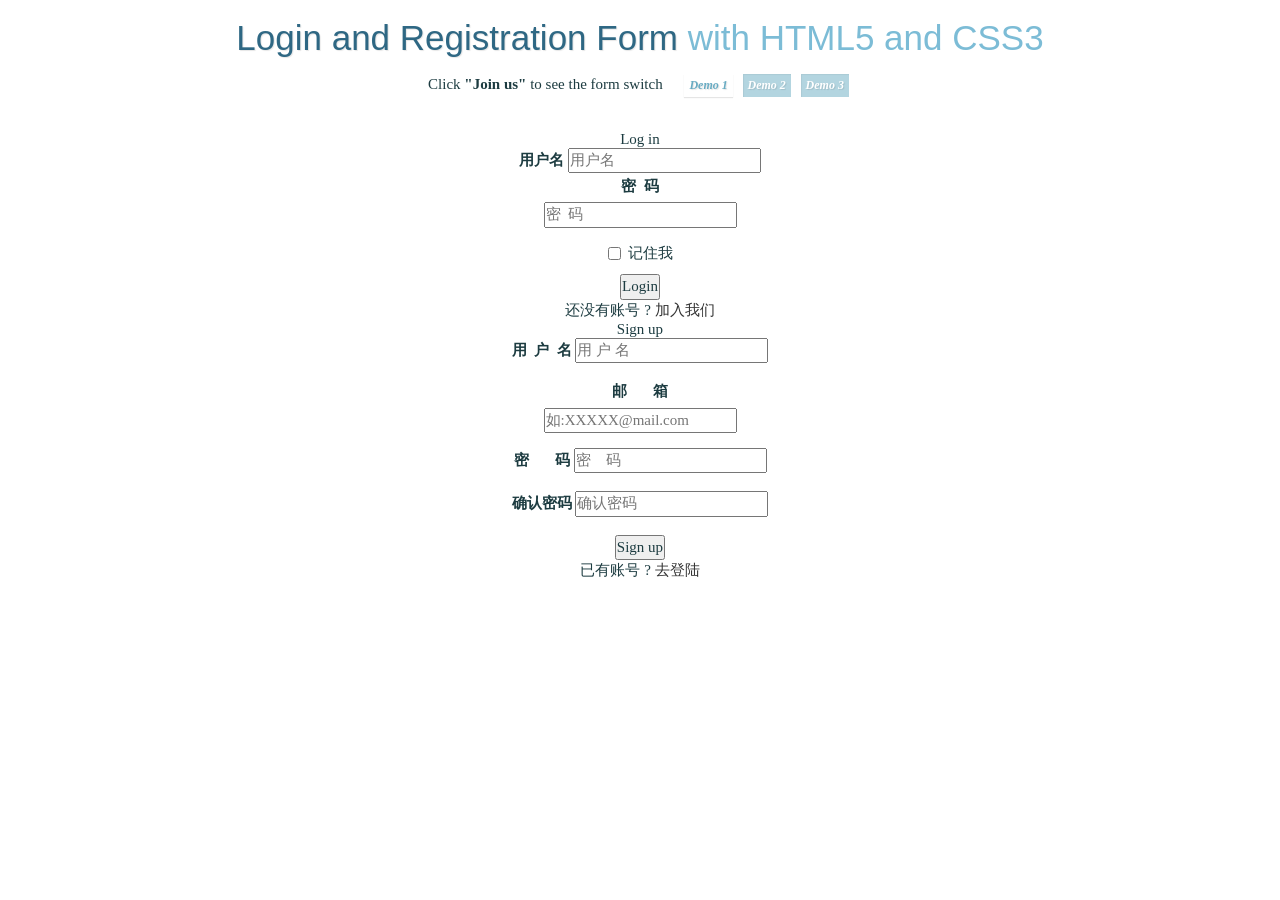
==== cpa-web/src/main/webapp/demo/index.html @ f908d9f3 "准备架设dubbo和zookeeper,同时拟调用网易云音乐,拟加入redis做HIbernate二级缓存" ====
<!DOCTYPE html>
<html>
<head>
    <meta http-equiv="Content-Type" content="text/html; charset=utf-8"/>
    <title>Bootstrap 101 Template</title>
    <!--引入jquery时需要注意，bootstrap3.3.7支持jquery3.1，如果引入了不对应版本的jquery，则会出错，bootstrap的有些效果会不显示-->
    <script type="text/javascript" src="../js/jquery-3.2.1.min.js"></script>
    <script src="../framework/bootstrap-3.3.7-dist/js/bootstrap.js"></script>
    <link rel="stylesheet" href="../framework/bootstrap-3.3.7-dist/css/bootstrap.css">
    <link rel="stylesheet" href="../framework/bootstrap-3.3.7-dist/css/bootstrap-theme.css" type="text/css">
    <link rel="stylesheet" type="text/css" href="./login.css">
    <link rel="stylesheet" type="text/css" href="./style.css">
    <link rel="stylesheet" type="text/css" href="./animate-custom.css">
</head>
<body>
<div class="container">
    <!-- Codrops top bar -->
    <header>
        <h1>Login and Registration Form <span>with HTML5 and CSS3</span></h1>
        <nav class="codrops-demos">
            <span>Click <strong>"Join us"</strong> to see the form switch</span>
            <a href="http://www.jq22.com/demo/LoginRegistrationForm20160331/index.html" class="current-demo">Demo 1</a>
            <a href="http://www.jq22.com/demo/LoginRegistrationForm20160331/index2.html">Demo 2</a>
            <a href="http://www.jq22.com/demo/LoginRegistrationForm20160331/index3.html">Demo 3</a>
        </nav>
    </header>
    <section>
        <div id="container_demo">
            <a class="hiddenanchor" id="toregister"></a>
            <a class="hiddenanchor" id="tologin"></a>
            <div id="wrapper">
                <div id="login" class="animate form">
                    <form role="form" method="post"
                          action="http://www.jq22.com/demo/LoginRegistrationForm20160331/index.html#" autocomplete="on">
                        <h1>Log in</h1>
                        <div>
                            <label  for="username"> 用户名 </label>
                                <input id="username" name="username" required="required"
                                       type="text" placeholder="用户名">
                            </div>
                         <div class="form-group">
                            <label  for="password">密&nbsp;&nbsp;码</label>
                                <div class="input-group-lg">
                            <input id="password" name="password" required="required" type="password"
                                   placeholder="密&nbsp;&nbsp;码">
                            </div>
                            </div>

                            <div class="checkbox">
                                <label>
                                    <input type="checkbox">记住我
                                </label>
                            </div>
                            <p class="login button">
                                <input type="submit" value="Login">
                            </p>
                            <p class="change_link">
                                还没有账号 ?
                                <a href="./index.html#toregister" class="to_register">加入我们</a>
                            </p>
                    </form>
                </div>

                <div id="register" class="animate form">
                    <form role="form" method="post"
                          action="http://www.jq22.com/demo/LoginRegistrationForm20160331/index.html#" autocomplete="on">
                        <h1> Sign up </h1>
                        <div class="form-group">
                            <label for="usernamesignup">用&nbsp;&nbsp;户&nbsp;&nbsp;名</label>
                            <input id="usernamesignup" name="usernamesignup" required="required" type="text"
                                   placeholder="用&nbsp;户&nbsp;名">
                        </div>
                        <div class="form-group">
                            <label for="emailsignup"> 邮&nbsp;&nbsp;&nbsp;&nbsp;&nbsp;&nbsp;&nbsp;箱</label>
                            <div class="input-group-lg">
                                <input id="emailsignup" name="emailsignup" required="required" type="email"
                                       placeholder="如:XXXXX@mail.com">
                            </div>
                        </div>
                        <div class="form-group">
                            <label for="passwordsignup">密&nbsp;&nbsp;&nbsp;&nbsp;&nbsp;&nbsp;&nbsp;码</label>
                            <input id="passwordsignup" name="passwordsignup" required="required" type="password"
                                   placeholder="密&nbsp;&nbsp;&nbsp;&nbsp;码">
                        </div>
                        <div class="form-group">
                            <label for="passwordsignup_confirm">确认密码 </label>
                            <input id="passwordsignup_confirm" name="passwordsignup_confirm" required="required"
                                   type="password" placeholder="确认密码">
                        </div>
                        <p class="signin button">
                            <input type="submit" value="Sign up">
                        </p>
                        <p class="change_link">
                            已有账号 ?
                            <a href="./index.html#tologin" class="to_register"> 去登陆 </a>
                        </p>
                    </form>
                </div>

            </div>
        </div>
    </section>
</div>

</body>
</html>
---- cpa-web/src/main/webapp/demo/login.css ----
@font-face {
	font-family: 'BebasNeueRegular';
	src: url('fonts/BebasNeue-webfont.eot');
	src: url('fonts/BebasNeue-webfont.eot?#iefix') format('embedded-opentype'),
	url('fonts/BebasNeue-webfont.woff') format('woff'),
	url('fonts/BebasNeue-webfont.ttf') format('truetype'),
	url('fonts/BebasNeue-webfont.svg#BebasNeueRegular') format('svg');
	font-weight: normal;
	font-style: normal;
}
/* CSS reset */
body,div,dl,dt,dd,ul,ol,li,h1,h2,h3,h4,h5,h6,pre,form,fieldset,input,textarea,p,blockquote,th,td {
	margin:0;
	padding:0;
}
html,body {
	margin:0;
	padding:0;
	height: 100%;
}
table {
	border-collapse:collapse;
	border-spacing:0;
}
fieldset,img {
	border:0;
}
address,caption,cite,code,dfn,th,var {
	font-style:normal;
	font-weight:normal;
}
ol,ul {
	list-style:none;
}
caption,th {
	text-align:left;
}
h1,h2,h3,h4,h5,h6 {
	font-size:100%;
	font-weight:normal;
}
q:before,q:after {
	content:'';
}
abbr,acronym { border:0;
}
article, aside, details, figcaption, figure,
footer, header, hgroup, menu, nav, section {
	display: block;
}
/* General Demo Style */
body{
	font-family: Cambria, Palatino, "Palatino Linotype", "Palatino LT STD", Georgia, serif;
	background: #fff url(../images/bg.jpg) repeat top left;
	font-weight: 400;
	font-size: 15px;
	color: #1d3c41;
	overflow-y: scroll;
}
a{
	color: #333;
	text-decoration: none;
}
.container{
	width: 100%;
	height: 100%;
	position: relative;
	text-align: center;
}
.clr{
	clear: both;
}
.container > header{
	padding: 20px 30px 10px 30px;
	margin: 0px 20px 10px 20px;
	position: relative;
	display: block;
	text-shadow: 1px 1px 1px rgba(0,0,0,0.2);
	text-align: center;
}
.container > header h1{
	font-family: 'BebasNeueRegular', 'Arial Narrow', Arial, sans-serif;
	font-size: 35px;
	line-height: 35px;
	position: relative;
	font-weight: 400;
	color: rgba(26,89,120,0.9);
	text-shadow: 1px 1px 1px rgba(0,0,0,0.1);
	padding: 0px 0px 5px 0px;
}
.container > header h1 span{
	color: #7cbcd6;
	text-shadow: 0px 1px 1px rgba(255,255,255,0.8);
}
.container > header h2{
	font-size: 16px;
	font-style: italic;
	color: #2d6277;
	text-shadow: 0px 1px 1px rgba(255,255,255,0.8);
}
/* Header Style */
.codrops-top{
	line-height: 24px;
	font-size: 11px;
	background: rgba(255, 255, 255, 0.4);
	text-transform: uppercase;
	z-index: 9999;
	position: relative;
	box-shadow: 1px 0px 2px rgba(0,0,0,0.2);
}
.codrops-top a{
	padding: 0px 10px;
	letter-spacing: 1px;
	color: #333;
	text-shadow: 0px 1px 1px #fff;
	display: block;
	float: left;
}
.codrops-top a:hover{
	background: #fff;
}
.codrops-top span.right{
	float: right;
}
.codrops-top span.right a{
	float: left;
	display: block;
}

.codrops-demos{
	text-align:center;
	display: block;
	padding: 14px;
}
.codrops-demos span{
	display: inline-block;
	padding-right: 15px;
	text-shadow: 1px 1px 1px rgba(255, 255, 255, 0.8);
}
.codrops-demos a,
.codrops-demos a.current-demo,
.codrops-demos a.current-demo:hover{
	display: inline-block;
	font-style: italic;
	font-size: 12px;
	padding: 3px 5px;
	margin: 0px 3px;
	font-weight: 800;
	box-shadow: 1px 1px 1px rgba(0,0,0,0.05) inset;
	color: #fff;
	text-shadow: 1px 1px 1px rgba(0,0,0,0.1);
	background: rgba(104,171,194,0.5);
}
.codrops-demos a:hover{
	background: #4fa2c4;
}
.codrops-demos a.current-demo,
.codrops-demos a.current-demo:hover{
	color: rgba(104,171,194,1);
	background: rgba(255,255,255,0.9);
	box-shadow: 0px 1px 1px rgba(0,0,0,0.1);
}
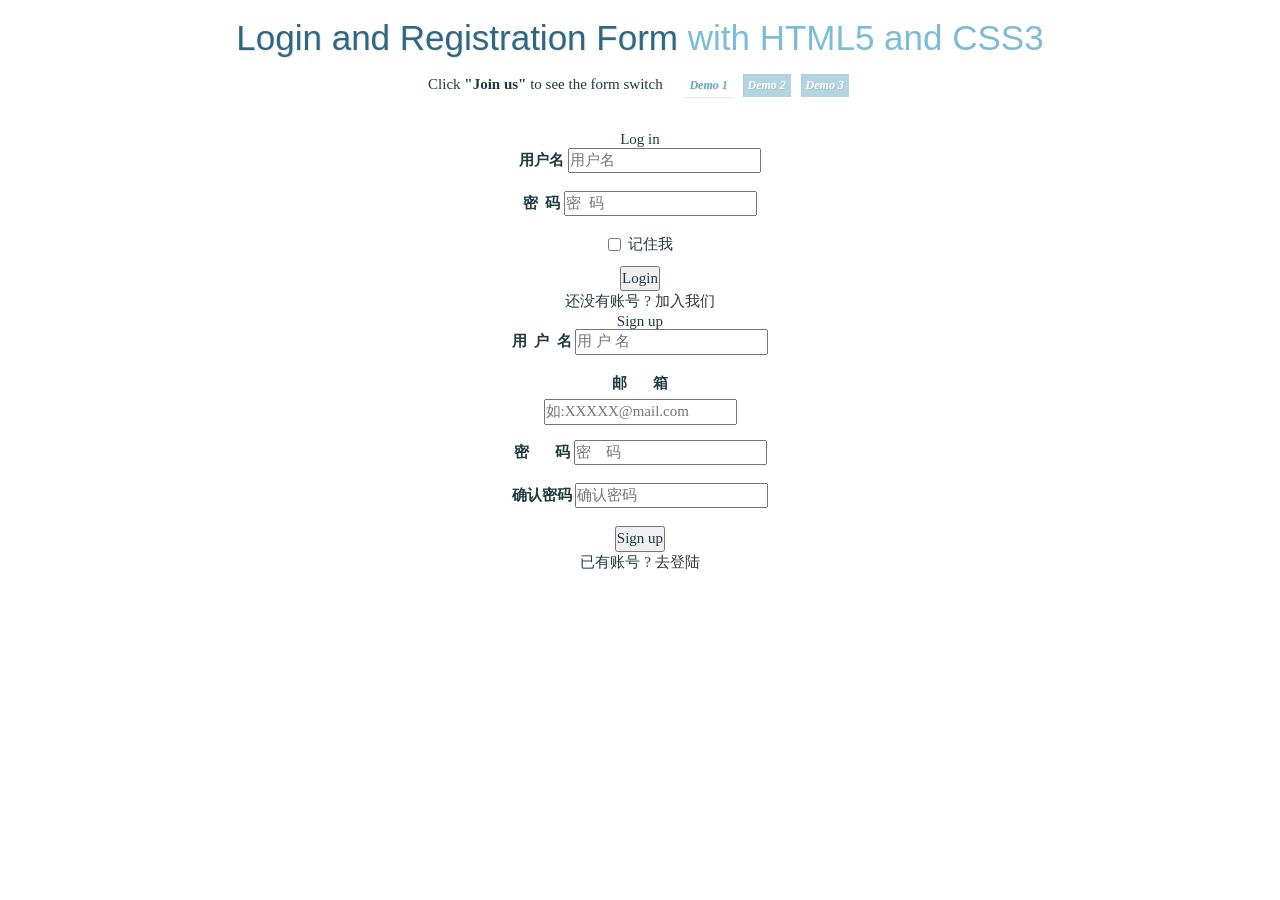
==== commit 6448a5d6: "准备架设dubbo和zookeeper,同时拟调用网易云音乐,拟加入redis做HIbernate二级缓存" ====
--- a/cpa-web/src/main/webapp/demo/index.html
+++ b/cpa-web/src/main/webapp/demo/index.html
@@ -33,31 +33,30 @@
                     <form role="form" method="post"
                           action="http://www.jq22.com/demo/LoginRegistrationForm20160331/index.html#" autocomplete="on">
                         <h1>Log in</h1>
-                        <div>
-                            <label  for="username"> 用户名 </label>
-                                <input id="username" name="username" required="required"
-                                       type="text" placeholder="用户名">
-                            </div>
-                         <div class="form-group">
-                            <label  for="password">密&nbsp;&nbsp;码</label>
-                                <div class="input-group-lg">
+                        <div class="form-group">
+                            <label for="username"> 用户名 </label>
+                            <input id="username" name="username" required="required"
+                                   type="text" placeholder="用户名">
+                        </div>
+
+                        <div class="form-group">
+                            <label for="password">密&nbsp;&nbsp;码</label>
                             <input id="password" name="password" required="required" type="password"
                                    placeholder="密&nbsp;&nbsp;码">
-                            </div>
-                            </div>
+                        </div>
 
-                            <div class="checkbox">
-                                <label>
-                                    <input type="checkbox">记住我
-                                </label>
-                            </div>
-                            <p class="login button">
-                                <input type="submit" value="Login">
-                            </p>
-                            <p class="change_link">
-                                还没有账号 ?
-                                <a href="./index.html#toregister" class="to_register">加入我们</a>
-                            </p>
+                        <div class="checkbox">
+                            <label>
+                                <input type="checkbox">记住我
+                            </label>
+                        </div>
+                        <p class="login button">
+                            <input type="submit" value="Login">
+                        </p>
+                        <p class="change_link">
+                            还没有账号 ?
+                            <a href="./index.html#toregister" class="to_register">加入我们</a>
+                        </p>
                     </form>
                 </div>
 
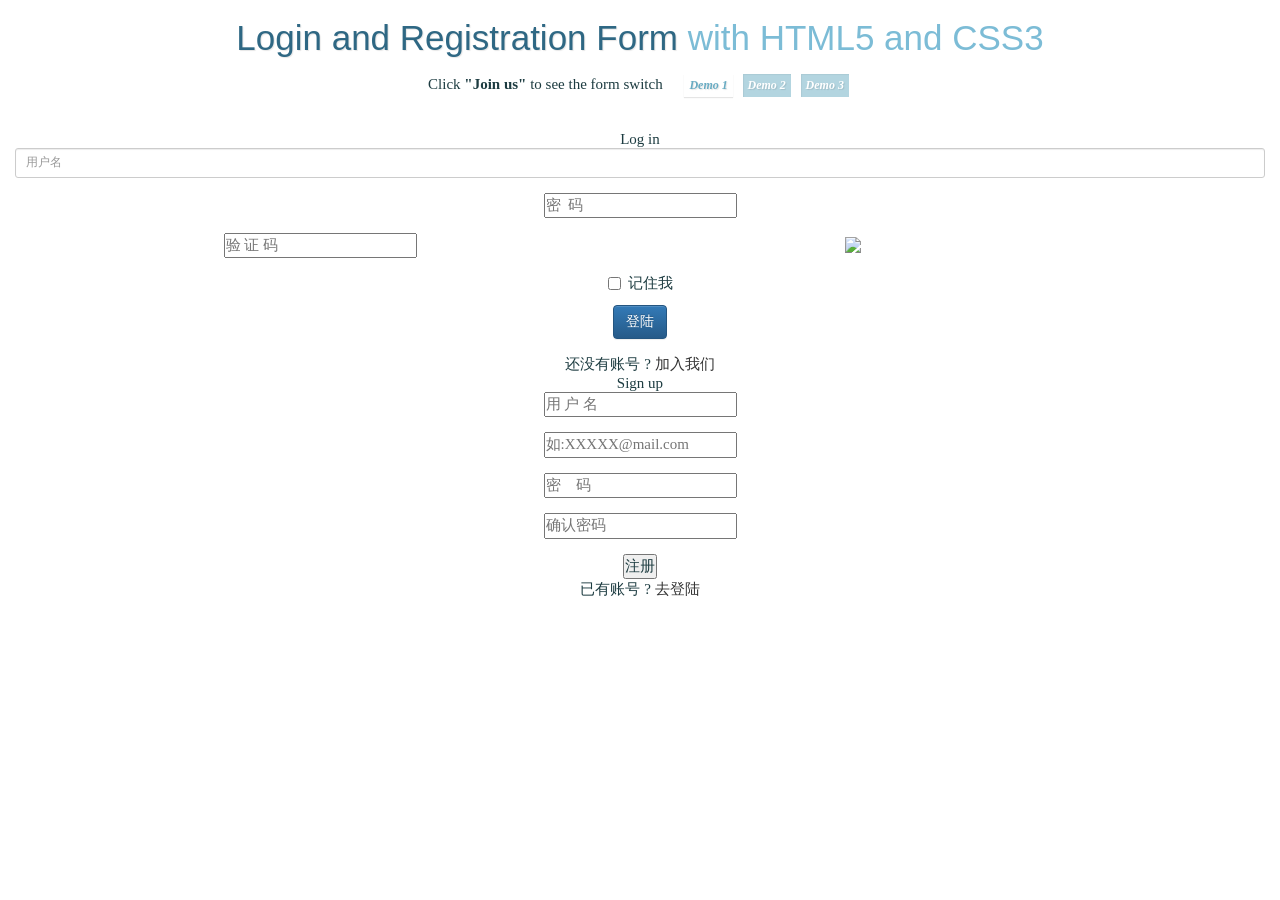
==== commit ad318e0d: "准备架设dubbo和zookeeper,同时拟调用网易云音乐,拟加入redis做HIbernate二级缓存" ====
--- a/cpa-web/src/main/webapp/demo/index.html
+++ b/cpa-web/src/main/webapp/demo/index.html
@@ -4,13 +4,17 @@
     <meta http-equiv="Content-Type" content="text/html; charset=utf-8"/>
     <title>Bootstrap 101 Template</title>
     <!--引入jquery时需要注意，bootstrap3.3.7支持jquery3.1，如果引入了不对应版本的jquery，则会出错，bootstrap的有些效果会不显示-->
-    <script type="text/javascript" src="../js/jquery-3.2.1.min.js"></script>
-    <script src="../framework/bootstrap-3.3.7-dist/js/bootstrap.js"></script>
     <link rel="stylesheet" href="../framework/bootstrap-3.3.7-dist/css/bootstrap.css">
     <link rel="stylesheet" href="../framework/bootstrap-3.3.7-dist/css/bootstrap-theme.css" type="text/css">
     <link rel="stylesheet" type="text/css" href="./login.css">
     <link rel="stylesheet" type="text/css" href="./style.css">
     <link rel="stylesheet" type="text/css" href="./animate-custom.css">
+    <script type="text/javascript" src="../js/jquery-3.2.1.min.js"></script>
+    <script src="../framework/bootstrap-3.3.7-dist/js/bootstrap.js"></script>
+    <script src="../framework/bootstrap-3.3.7-dist/js/bootstrapValidator.js"></script>
+    <script src="../framework/bootstrap-3.3.7-dist/js/zh_CN.js"></script>
+    <script src="../scripts/login_register.js"></script>
+
 </head>
 <body>
 <div class="container">
@@ -34,25 +38,39 @@
                           action="http://www.jq22.com/demo/LoginRegistrationForm20160331/index.html#" autocomplete="on">
                         <h1>Log in</h1>
                         <div class="form-group">
-                            <label for="username"> 用户名 </label>
-                            <input id="username" name="username" required="required"
+                            <label class="sr-only sr-only-focusable" for="username"> 用户名 </label>
+                            <input id="username" name="username" required="required" class="form-control input-sm"
                                    type="text" placeholder="用户名">
                         </div>
 
                         <div class="form-group">
-                            <label for="password">密&nbsp;&nbsp;码</label>
+                            <label class="sr-only sr-only-focusable" for="password">密&nbsp;&nbsp;码</label>
                             <input id="password" name="password" required="required" type="password"
                                    placeholder="密&nbsp;&nbsp;码">
                         </div>
-
+                        <div class="form-group">
+                            <label class="sr-only sr-only-focusable" for="identifyingCode">验&nbsp;证&nbsp;码</label>
+                            <div class="row">
+                                <div class="col-md-6 .col-md-offset-2">
+                            <input id="identifyingCode" name="identifyingCode" required="required" type="password"
+                                   placeholder="验&nbsp;证&nbsp;码">
+                            </div>
+                                <div class="col-md-4">
+                                    <img src="code.do" id="changecode">
+                                </div>
+                        </div>
+                        </div>
                         <div class="checkbox">
                             <label>
                                 <input type="checkbox">记住我
                             </label>
                         </div>
-                        <p class="login button">
-                            <input type="submit" value="Login">
-                        </p>
+                        <!--<p class="login button">-->
+                        <div class="form-group">
+                            <button type="submit" name="submit" class="btn btn-primary">登陆</button>
+                        </div>
+                        <!--</p>-->
+
                         <p class="change_link">
                             还没有账号 ?
                             <a href="./index.html#toregister" class="to_register">加入我们</a>
@@ -65,29 +83,29 @@
                           action="http://www.jq22.com/demo/LoginRegistrationForm20160331/index.html#" autocomplete="on">
                         <h1> Sign up </h1>
                         <div class="form-group">
-                            <label for="usernamesignup">用&nbsp;&nbsp;户&nbsp;&nbsp;名</label>
+                            <label class="sr-only sr-only-focusable" for="usernamesignup">用&nbsp;&nbsp;户&nbsp;&nbsp;名</label>
                             <input id="usernamesignup" name="usernamesignup" required="required" type="text"
                                    placeholder="用&nbsp;户&nbsp;名">
                         </div>
                         <div class="form-group">
-                            <label for="emailsignup"> 邮&nbsp;&nbsp;&nbsp;&nbsp;&nbsp;&nbsp;&nbsp;箱</label>
+                            <label class="sr-only sr-only-focusable" for="emailsignup"> 邮&nbsp;&nbsp;&nbsp;&nbsp;&nbsp;&nbsp;&nbsp;箱</label>
                             <div class="input-group-lg">
-                                <input id="emailsignup" name="emailsignup" required="required" type="email"
+                                <input id="emailsignup" name="email" required="required" type="email"
                                        placeholder="如:XXXXX@mail.com">
                             </div>
                         </div>
                         <div class="form-group">
-                            <label for="passwordsignup">密&nbsp;&nbsp;&nbsp;&nbsp;&nbsp;&nbsp;&nbsp;码</label>
-                            <input id="passwordsignup" name="passwordsignup" required="required" type="password"
+                            <label class="sr-only sr-only-focusable" for="passwordsignup">密&nbsp;&nbsp;&nbsp;&nbsp;&nbsp;&nbsp;&nbsp;码</label>
+                            <input id="passwordsignup" name="password" required="required" type="password"
                                    placeholder="密&nbsp;&nbsp;&nbsp;&nbsp;码">
                         </div>
                         <div class="form-group">
-                            <label for="passwordsignup_confirm">确认密码 </label>
-                            <input id="passwordsignup_confirm" name="passwordsignup_confirm" required="required"
+                            <label class="sr-only sr-only-focusable" for="passwordsignup_confirm">确认密码 </label>
+                            <input id="passwordsignup_confirm" name="confirmPassword" required="required"
                                    type="password" placeholder="确认密码">
                         </div>
                         <p class="signin button">
-                            <input type="submit" value="Sign up">
+                            <input type="submit" value="注册">
                         </p>
                         <p class="change_link">
                             已有账号 ?
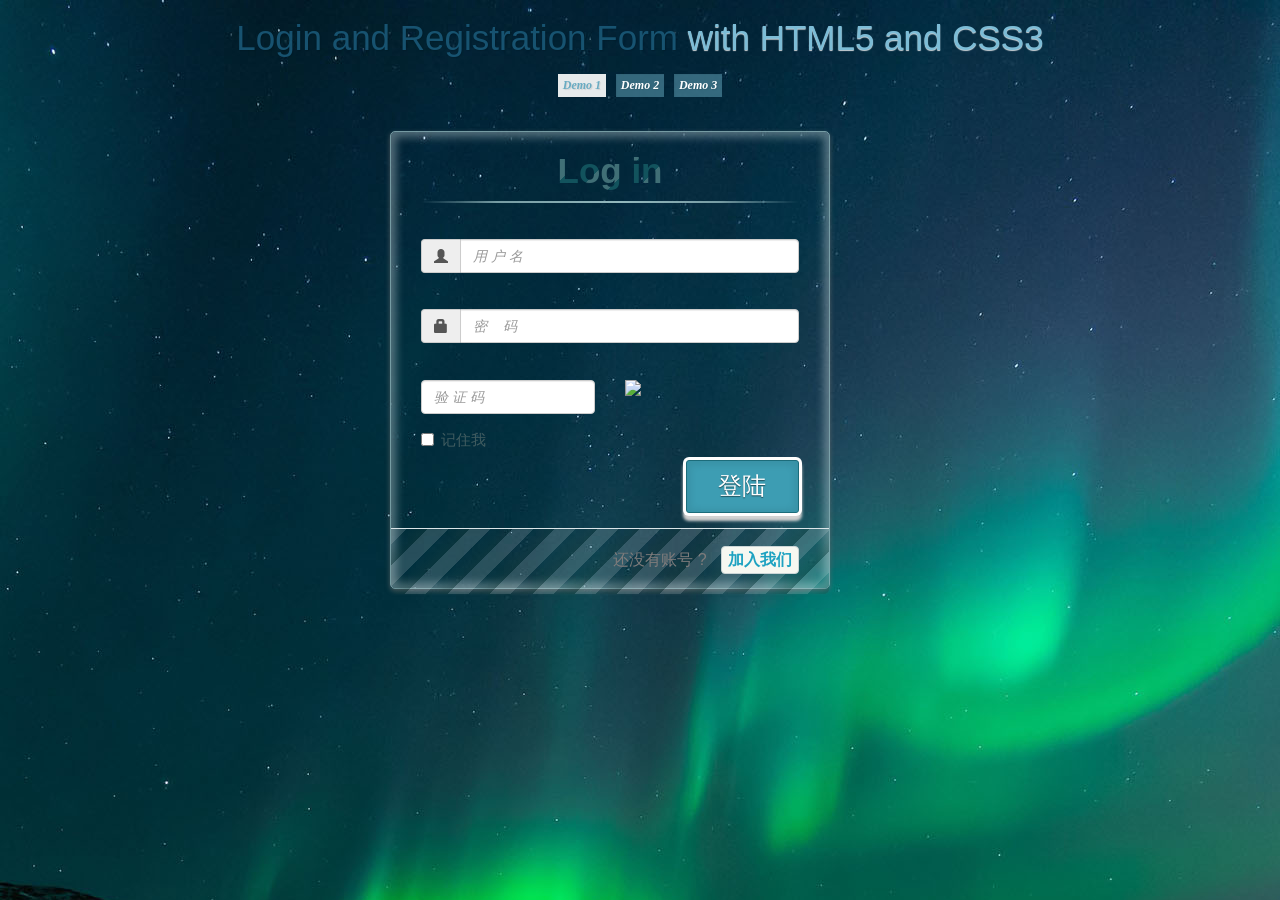
==== commit 28504a87: "更换登陆页面" ====
--- a/cpa-web/src/main/webapp/demo/index.html
+++ b/cpa-web/src/main/webapp/demo/index.html
@@ -14,6 +14,13 @@
     <script src="../framework/bootstrap-3.3.7-dist/js/bootstrapValidator.js"></script>
     <script src="../framework/bootstrap-3.3.7-dist/js/zh_CN.js"></script>
     <script src="../scripts/login_register.js"></script>
+    <!--引入sweetalert2的js脚本-->
+    <script src="framework/sweetalert2/dist/sweetalert2.js"></script>
+    <link rel="stylesheet" href="framework/sweetalert2/dist/sweetalert2.css">
+    <!--为使IE浏览器(IE10以上)支持sweetalert2需引入该脚本-->
+    <script src="js/es6-promise.min.js"></script>
+    <script src="scripts/login.js"></script>
+    <script src="scripts/v_code.js"></script>
 
 </head>
 <body>
@@ -22,7 +29,6 @@
     <header>
         <h1>Login and Registration Form <span>with HTML5 and CSS3</span></h1>
         <nav class="codrops-demos">
-            <span>Click <strong>"Join us"</strong> to see the form switch</span>
             <a href="http://www.jq22.com/demo/LoginRegistrationForm20160331/index.html" class="current-demo">Demo 1</a>
             <a href="http://www.jq22.com/demo/LoginRegistrationForm20160331/index2.html">Demo 2</a>
             <a href="http://www.jq22.com/demo/LoginRegistrationForm20160331/index3.html">Demo 3</a>
@@ -36,40 +42,46 @@
                 <div id="login" class="animate form">
                     <form role="form" method="post"
                           action="http://www.jq22.com/demo/LoginRegistrationForm20160331/index.html#" autocomplete="on">
-                        <h1>Log in</h1>
+                        <h2>Log in</h2>
                         <div class="form-group">
                             <label class="sr-only sr-only-focusable" for="username"> 用户名 </label>
-                            <input id="username" name="username" required="required" class="form-control input-sm"
-                                   type="text" placeholder="用户名">
+                            <div class="input-group">
+                                <span class="input-group-addon"><i class="glyphicon glyphicon-user"></i></span>
+                                <input id="username" name="username" required="required" class="form-control"
+                                       type="text" placeholder="用&nbsp;户&nbsp;名">
+                            </div>
                         </div>
 
                         <div class="form-group">
                             <label class="sr-only sr-only-focusable" for="password">密&nbsp;&nbsp;码</label>
-                            <input id="password" name="password" required="required" type="password"
-                                   placeholder="密&nbsp;&nbsp;码">
+                            <div class="input-group">
+                                <span class="input-group-addon"><i class="glyphicon glyphicon-lock"></i></span>
+                                <input id="password" name="password" required="required" type="password"
+                                       class="form-control"
+                                       placeholder="密&nbsp;&nbsp;&nbsp;&nbsp;码">
+                            </div>
                         </div>
                         <div class="form-group">
                             <label class="sr-only sr-only-focusable" for="identifyingCode">验&nbsp;证&nbsp;码</label>
                             <div class="row">
                                 <div class="col-md-6 .col-md-offset-2">
-                            <input id="identifyingCode" name="identifyingCode" required="required" type="password"
-                                   placeholder="验&nbsp;证&nbsp;码">
+                                    <input id="identifyingCode" name="identifyingCode" required="required"
+                                           type="password" class="form-control"
+                                           placeholder="验&nbsp;证&nbsp;码">
+                                </div>
+                                <div class="col-md-4">
+                                    <img src="code.do" id="changecode" class="img-responsive">
+                                </div>
                             </div>
-                                <div class="col-md-4">
-                                    <img src="code.do" id="changecode">
-                                </div>
-                        </div>
                         </div>
                         <div class="checkbox">
                             <label>
-                                <input type="checkbox">记住我
+                                <input name="rememberMe" type="checkbox">记住我
                             </label>
                         </div>
-                        <!--<p class="login button">-->
-                        <div class="form-group">
-                            <button type="submit" name="submit" class="btn btn-primary">登陆</button>
+                        <div class="login button">
+                            <input type="submit" value="登陆"/>
                         </div>
-                        <!--</p>-->
 
                         <p class="change_link">
                             还没有账号 ?
@@ -81,42 +93,57 @@
                 <div id="register" class="animate form">
                     <form role="form" method="post"
                           action="http://www.jq22.com/demo/LoginRegistrationForm20160331/index.html#" autocomplete="on">
-                        <h1> Sign up </h1>
+                        <h2> Sign up </h2>
                         <div class="form-group">
-                            <label class="sr-only sr-only-focusable" for="usernamesignup">用&nbsp;&nbsp;户&nbsp;&nbsp;名</label>
-                            <input id="usernamesignup" name="usernamesignup" required="required" type="text"
-                                   placeholder="用&nbsp;户&nbsp;名">
+                            <label class="sr-only sr-only-focusable"
+                                   for="usernamesignup">用&nbsp;&nbsp;;&nbsp;户&nbsp;&nbsp;;&nbsp;名</label>
+                            <div class="input-group">
+                                <span class="input-group-addon"><i class="glyphicon glyphicon-user"></i></span>
+                                <input id="usernamesignup" name="usernamesignup" required="required" type="text"
+                                       class="form-control"
+                                       placeholder="用&nbsp;&nbsp;户&nbsp;&nbsp;名">
+                            </div>
                         </div>
                         <div class="form-group">
                             <label class="sr-only sr-only-focusable" for="emailsignup"> 邮&nbsp;&nbsp;&nbsp;&nbsp;&nbsp;&nbsp;&nbsp;箱</label>
-                            <div class="input-group-lg">
+                            <div class="input-group">
+                                <span class="input-group-addon"><i class="glyphicon glyphicon-envelope"></i></span>
                                 <input id="emailsignup" name="email" required="required" type="email"
-                                       placeholder="如:XXXXX@mail.com">
+                                       class="form-control"
+                                       placeholder="邮&nbsp;&nbsp;&nbsp;&nbsp;&nbsp;&nbsp;&nbsp;箱">
                             </div>
                         </div>
-                        <div class="form-group">
-                            <label class="sr-only sr-only-focusable" for="passwordsignup">密&nbsp;&nbsp;&nbsp;&nbsp;&nbsp;&nbsp;&nbsp;码</label>
-                            <input id="passwordsignup" name="password" required="required" type="password"
-                                   placeholder="密&nbsp;&nbsp;&nbsp;&nbsp;码">
-                        </div>
-                        <div class="form-group">
-                            <label class="sr-only sr-only-focusable" for="passwordsignup_confirm">确认密码 </label>
-                            <input id="passwordsignup_confirm" name="confirmPassword" required="required"
-                                   type="password" placeholder="确认密码">
-                        </div>
-                        <p class="signin button">
-                            <input type="submit" value="注册">
-                        </p>
-                        <p class="change_link">
-                            已有账号 ?
-                            <a href="./index.html#tologin" class="to_register"> 去登陆 </a>
-                        </p>
-                    </form>
+                <div class="form-group">
+                    <label class="sr-only sr-only-focusable" for="passwordsignup">密&nbsp;&nbsp;&nbsp;&nbsp;&nbsp;&nbsp;&nbsp;;&nbsp;&nbsp;码</label>
+                    <div class="input-group">
+                        <span class="input-group-addon"><i class="glyphicon glyphicon-lock"></i></span>
+                        <input id="passwordsignup" name="password" required="required" type="password"
+                               class="form-control"
+                               placeholder="密&nbsp;&nbsp;&nbsp;&nbsp;&nbsp;&nbsp;码">
+                    </div>
                 </div>
+                <div class="form-group">
+                    <label class="sr-only sr-only-focusable" for="passwordsignup_confirm">确认密码 </label>
+                    <div class="input-group">
+                        <span class="input-group-addon"><i class="glyphicon glyphicon-lock"></i></span>
+                        <input id="passwordsignup_confirm" name="confirmPassword" required="required"
+                               class="form-control"
+                               type="password" placeholder="确认密码">
+                    </div>
+                </div>
+                <div class="signin button">
+                    <input type="submit" value="注册">
+                </div>
+                <p class="change_link">
+                    已有账号 ?
+                    <a href="./index.html#tologin" class="to_register"> 去登陆 </a>
+                </p>
+                </form>
+            </div>
 
-            </div>
         </div>
-    </section>
+</div>
+</section>
 </div>
 
 </body>
--- a/cpa-web/src/main/webapp/demo/login.css
+++ b/cpa-web/src/main/webapp/demo/login.css
@@ -1,13 +1,4 @@
-@font-face {
-	font-family: 'BebasNeueRegular';
-	src: url('fonts/BebasNeue-webfont.eot');
-	src: url('fonts/BebasNeue-webfont.eot?#iefix') format('embedded-opentype'),
-	url('fonts/BebasNeue-webfont.woff') format('woff'),
-	url('fonts/BebasNeue-webfont.ttf') format('truetype'),
-	url('fonts/BebasNeue-webfont.svg#BebasNeueRegular') format('svg');
-	font-weight: normal;
-	font-style: normal;
-}
+
 /* CSS reset */
 body,div,dl,dt,dd,ul,ol,li,h1,h2,h3,h4,h5,h6,pre,form,fieldset,input,textarea,p,blockquote,th,td {
 	margin:0;
@@ -51,7 +42,7 @@
 /* General Demo Style */
 body{
 	font-family: Cambria, Palatino, "Palatino Linotype", "Palatino LT STD", Georgia, serif;
-	background: #fff url(../images/bg.jpg) repeat top left;
+	background: #fff url(../images/banner.jpg) repeat top left;
 	font-weight: 400;
 	font-size: 15px;
 	color: #1d3c41;
--- a/cpa-web/src/main/webapp/demo/style.css
+++ b/cpa-web/src/main/webapp/demo/style.css
@@ -0,0 +1,384 @@
+/* remove codrops styles and reset the whole thing */
+#container_demo {
+    text-align: left;
+    margin: 0;
+    padding: 0;
+    margin: 0 auto;
+    font-family: "Trebuchet MS", "Myriad Pro", Arial, sans-serif;
+}
+
+a.hiddenanchor {
+    display: none;
+}
+
+/** The wrapper that will contain our two forms **/
+#wrapper {
+    width: 60%;
+    right: 0px;
+    min-height: 560px;
+    margin: 0px auto;
+    width: 500px;
+    position: relative;
+}
+
+/**** Styling the form elements **/
+
+/**** general text styling ****/
+#wrapper a {
+    color: rgb(95, 155, 198);
+    text-decoration: underline;
+}
+
+#wrapper h2 {
+    font-size: 35px;
+    color: rgb(6, 106, 117);
+    padding: 2px 0 10px 0;
+    font-family: 'FranchiseRegular', 'Arial Narrow', Arial, sans-serif;
+    font-weight: bold;
+    text-align: center;
+    padding-bottom: 15px;
+}
+
+/** For the moment only webkit supports the background-clip:text; */
+#wrapper h2 {
+    background: -webkit-repeating-linear-gradient(-45deg,
+    rgb(18, 83, 93),
+    rgb(18, 83, 93) 20px,
+    rgb(64, 111, 118) 20px,
+    rgb(64, 111, 118) 40px,
+    rgb(18, 83, 93) 40px);
+    -webkit-text-fill-color: transparent;
+    -webkit-background-clip: text;
+}
+
+#wrapper h2:after {
+    content: ' ';
+    display: block;
+    width: 100%;
+    height: 2px;
+    margin-top: 10px;
+    background: -moz-linear-gradient(left, rgba(147, 184, 189, 0) 0%, rgba(147, 184, 189, 0.8) 20%, rgba(147, 184, 189, 1) 53%, rgba(147, 184, 189, 0.8) 79%, rgba(147, 184, 189, 0) 100%);
+    background: -webkit-gradient(linear, left top, right top, color-stop(0%, rgba(147, 184, 189, 0)), color-stop(20%, rgba(147, 184, 189, 0.8)), color-stop(53%, rgba(147, 184, 189, 1)), color-stop(79%, rgba(147, 184, 189, 0.8)), color-stop(100%, rgba(147, 184, 189, 0)));
+    background: -webkit-linear-gradient(left, rgba(147, 184, 189, 0) 0%, rgba(147, 184, 189, 0.8) 20%, rgba(147, 184, 189, 1) 53%, rgba(147, 184, 189, 0.8) 79%, rgba(147, 184, 189, 0) 100%);
+    background: -o-linear-gradient(left, rgba(147, 184, 189, 0) 0%, rgba(147, 184, 189, 0.8) 20%, rgba(147, 184, 189, 1) 53%, rgba(147, 184, 189, 0.8) 79%, rgba(147, 184, 189, 0) 100%);
+    background: -ms-linear-gradient(left, rgba(147, 184, 189, 0) 0%, rgba(147, 184, 189, 0.8) 20%, rgba(147, 184, 189, 1) 53%, rgba(147, 184, 189, 0.8) 79%, rgba(147, 184, 189, 0) 100%);
+    background: linear-gradient(left, rgba(147, 184, 189, 0) 0%, rgba(147, 184, 189, 0.8) 20%, rgba(147, 184, 189, 1) 53%, rgba(147, 184, 189, 0.8) 79%, rgba(147, 184, 189, 0) 100%);
+}
+
+#wrapper p {
+    margin-bottom: 15px;
+}
+
+#wrapper p:first-child {
+    margin: 0px;
+}
+
+#wrapper label {
+    color: rgb(64, 92, 96);
+    position: relative;
+}
+
+/**** advanced input styling ****/
+/* placeholder */
+::-webkit-input-placeholder {
+    color: rgb(190, 188, 188);
+    font-style: italic;
+}
+
+input:-moz-placeholder,
+textarea:-moz-placeholder {
+    color: rgb(190, 188, 188);
+    font-style: italic;
+}
+
+input {
+    outline: none;
+}
+
+/* all the input except submit and checkbox */
+/*#wrapper input:not([type="checkbox"]){*/
+/*width: 92%;*/
+/*margin-top: 4px;*/
+/*padding: 10px 5px 10px 20px;*/
+/*border: 1px solid rgb(178, 178, 178);*/
+/*-webkit-appearance: textfield;*/
+/*-webkit-box-sizing: content-box;*/
+/*-moz-box-sizing : content-box;*/
+/*box-sizing : content-box;*/
+/*-webkit-border-radius: 3px;*/
+/*-moz-border-radius: 3px;*/
+/*border-radius: 3px;*/
+/*-webkit-box-shadow: 0px 1px 4px 0px rgba(168, 168, 168, 0.6) inset;*/
+/*-moz-box-shadow: 0px 1px 4px 0px rgba(168, 168, 168, 0.6) inset;*/
+/*box-shadow: 0px 1px 4px 0px rgba(168, 168, 168, 0.6) inset;*/
+/*-webkit-transition: all 0.2s linear;*/
+/*-moz-transition: all 0.2s linear;*/
+/*-o-transition: all 0.2s linear;*/
+/*transition: all 0.2s linear;*/
+/*}*/
+#wrapper input:not([type="checkbox"]):active,
+#wrapper input:not([type="checkbox"]):focus {
+    border: 1px solid rgba(91, 90, 90, 0.7);
+    background: rgba(238, 236, 240, 0.2);
+    -webkit-box-shadow: 0px 1px 4px 0px rgba(168, 168, 168, 0.9) inset;
+    -moz-box-shadow: 0px 1px 4px 0px rgba(168, 168, 168, 0.9) inset;
+    box-shadow: 0px 1px 4px 0px rgba(168, 168, 168, 0.9) inset;
+}
+
+/** the magic icon trick ! **/
+[data-icon]:after {
+    content: attr(data-icon);
+    font-family: 'FontomasCustomRegular';
+    color: rgb(106, 159, 171);
+    position: absolute;
+    left: 10px;
+    top: 35px;
+    width: 30px;
+}
+
+/*styling both submit buttons */
+#wrapper div.button input {
+    width: 30%;
+    cursor: pointer;
+    background: rgb(61, 157, 179);
+    padding: 8px 5px;
+    font-family: 'BebasNeueRegular', 'Arial Narrow', Arial, sans-serif;
+    color: #fff;
+    font-size: 24px;
+    border: 1px solid rgb(28, 108, 122);
+    margin-bottom: 10px;
+    text-shadow: 0 1px 1px rgba(0, 0, 0, 0.5);
+    -webkit-border-radius: 3px;
+    -moz-border-radius: 3px;
+    border-radius: 3px;
+    -webkit-box-shadow: 0px 1px 6px 4px rgba(0, 0, 0, 0.07) inset,
+    0px 0px 0px 3px rgb(254, 254, 254),
+    0px 5px 3px 3px rgb(210, 210, 210);
+    -moz-box-shadow: 0px 1px 6px 4px rgba(0, 0, 0, 0.07) inset,
+    0px 0px 0px 3px rgb(254, 254, 254),
+    0px 5px 3px 3px rgb(210, 210, 210);
+    box-shadow: 0px 1px 6px 4px rgba(0, 0, 0, 0.07) inset,
+    0px 0px 0px 3px rgb(254, 254, 254),
+    0px 5px 3px 3px rgb(210, 210, 210);
+    -webkit-transition: all 0.2s linear;
+    -moz-transition: all 0.2s linear;
+    -o-transition: all 0.2s linear;
+    transition: all 0.2s linear;
+}
+
+#wrapper p.button input:hover {
+    background: rgb(74, 179, 198);
+}
+
+#wrapper p.button input:active,
+#wrapper p.button input:focus {
+    background: rgb(40, 137, 154);
+    position: relative;
+    top: 1px;
+    border: 1px solid rgb(12, 76, 87);
+    -webkit-box-shadow: 0px 1px 6px 4px rgba(0, 0, 0, 0.2) inset;
+    -moz-box-shadow: 0px 1px 6px 4px rgba(0, 0, 0, 0.2) inset;
+    box-shadow: 0px 1px 6px 4px rgba(0, 0, 0, 0.2) inset;
+}
+
+div.login.button,
+div.signin.button {
+    text-align: right;
+    margin: 5px 0;
+}
+
+/* styling the checkbox "keep me logged in"*/
+.keeplogin {
+    margin-top: -5px;
+}
+
+.keeplogin input,
+.keeplogin label {
+    display: inline-block;
+    font-size: 12px;
+    font-style: italic;
+}
+
+.keeplogin input#loginkeeping {
+    margin-right: 5px;
+}
+
+.keeplogin label {
+    width: 80%;
+}
+
+/*styling the links to change from one form to another */
+
+p.change_link {
+    position: absolute;
+    color: rgb(127, 124, 124);
+    left: 0px;
+    height: auto;
+    width: 100%;
+    padding: 17px 30px 20px 30px;
+    font-size: 16px;
+    text-align: right;
+    border-top: 1px solid rgb(219, 229, 232);
+    -webkit-border-radius: 0 0 5px 5px;
+    -moz-border-radius: 0 0 5px 5px;
+    border-radius: 0 0 5px 5px;
+    background: rgb(225, 234, 235);
+    background: -moz-repeating-linear-gradient(-45deg,
+    rgba(25, 60, 56, 0.3),
+    rgba(255, 255, 255, 0) 15px,
+    rgba(255, 255, 255, .15) 15px,
+    rgba(255, 255, 255, .15) 30px,
+    rgba(255, 255, 255, .15) 30px)
+    );
+    background: -webkit-repeating-linear-gradient(-45deg,
+    rgba(25, 60, 56, 0.3),
+    rgba(255, 255, 255, 0) 15px,
+    rgba(255, 255, 255, .15) 15px,
+    rgba(255, 255, 255, .15) 30px,
+    rgba(255, 255, 255, .15) 30px)
+    );
+    background: -o-repeating-linear-gradient(-45deg,
+    rgba(25, 60, 56, 0.3),
+    rgba(255, 255, 255, 0) 15px,
+    rgba(255, 255, 255, .15) 15px,
+    rgba(255, 255, 255, .15) 30px,
+    rgba(255, 255, 255, .15) 30px)
+    );
+    background: repeating-linear-gradient(-45deg,
+    rgba(25, 60, 56, 0.3),
+    rgba(255, 255, 255, 0) 15px,
+    rgba(255, 255, 255, .15) 15px,
+    rgba(255, 255, 255, .15) 30px,
+    rgba(255, 255, 255, .15) 30px)
+}
+
+#wrapper p.change_link a {
+    display: inline-block;
+    font-weight: bold;
+    background: rgb(247, 248, 241);
+    padding: 2px 6px;
+    color: rgb(29, 162, 193);
+    margin-left: 10px;
+    text-decoration: none;
+    -webkit-border-radius: 4px;
+    -moz-border-radius: 4px;
+    border-radius: 4px;
+    border: 1px solid rgb(203, 213, 214);
+    -webkit-transition: all 0.4s linear;
+    -moz-transition: all 0.4s linear;
+    -o-transition: all 0.4s linear;
+    -ms-transition: all 0.4s linear;
+    transition: all 0.4s linear;
+}
+
+#wrapper p.change_link a:hover {
+    color: rgb(57, 191, 215);
+    background: rgb(247, 247, 247);
+    border: 1px solid rgb(74, 179, 198);
+}
+
+#wrapper p.change_link a:active {
+    position: relative;
+    top: 1px;
+}
+
+/** Styling both forms **/
+#register,
+#login {
+    position: absolute;
+    top: 0px;
+    width: 88%;
+    padding: 18px 6% 60px 6%;
+    margin: 0 0 35px 0;
+    background: rgba(193, 125, 125, 0);
+    border: 1px solid rgba(147, 184, 189, 0.8);
+    -webkit-box-shadow: 0pt 2px 5px rgba(105, 108, 109, 0.7), 0px 0px 8px 5px rgba(208, 223, 226, 0.4) inset;
+    -moz-box-shadow: 0pt 2px 5px rgba(105, 108, 109, 0.7), 0px 0px 8px 5px rgba(208, 223, 226, 0.4) inset;
+    box-shadow: 0pt 2px 5px rgba(105, 108, 109, 0.7), 0px 0px 8px 5px rgba(208, 223, 226, 0.4) inset;
+    -webkit-box-shadow: 5px;
+    -moz-border-radius: 5px;
+    border-radius: 5px;
+}
+
+#register {
+    z-index: 21;
+    opacity: 0;
+}
+
+#login {
+    z-index: 22;
+}
+
+#toregister:target ~ #wrapper #register,
+#tologin:target ~ #wrapper #login {
+    z-index: 22;
+    -webkit-animation-name: fadeInLeft;
+    -moz-animation-name: fadeInLeft;
+    -ms-animation-name: fadeInLeft;
+    -o-animation-name: fadeInLeft;
+    animation-name: fadeInLeft;
+    -webkit-animation-delay: .1s;
+    -moz-animation-delay: .1s;
+    -o-animation-delay: .1s;
+    -ms-animation-delay: .1s;
+    animation-delay: .1s;
+}
+
+#toregister:target ~ #wrapper #login,
+#tologin:target ~ #wrapper #register {
+    -webkit-animation-name: fadeOutLeft;
+    -moz-animation-name: fadeOutLeft;
+    -ms-animation-name: fadeOutLeft;
+    -o-animation-name: fadeOutLeft;
+    animation-name: fadeOutLeft;
+}
+
+/** the actual animation, credit where due : http://daneden.me/animate/ ***/
+.animate {
+    -webkit-animation-duration: 0.5s;
+    -webkit-animation-timing-function: ease;
+    -webkit-animation-fill-mode: both;
+
+    -moz-animation-duration: 0.5s;
+    -moz-animation-timing-function: ease;
+    -moz-animation-fill-mode: both;
+
+    -o-animation-duration: 0.5s;
+    -o-animation-timing-function: ease;
+    -o-animation-fill-mode: both;
+
+    -ms-animation-duration: 0.5s;
+    -ms-animation-timing-function: ease;
+    -ms-animation-fill-mode: both;
+
+    animation-duration: 0.5s;
+    animation-timing-function: ease;
+    animation-fill-mode: both;
+}
+
+/** yerk some ugly IE fixes 'cause I know someone will ask "why does it look ugly in IE?", no matter how many warnings I will put in the article */
+
+.lt8 #wrapper input {
+    padding: 10px 5px 10px 32px;
+    width: 92%;
+}
+
+.lt8 #wrapper input[type=checkbox] {
+    width: 10px;
+    padding: 0;
+}
+
+.lt8 #wrapper h1 {
+    color: #066A75;
+}
+
+.lt8 #register {
+    display: none;
+}
+
+.lt8 p.change_link,
+.ie9 p.change_link {
+    position: absolute;
+    height: 90px;
+    background: transparent;
+}
